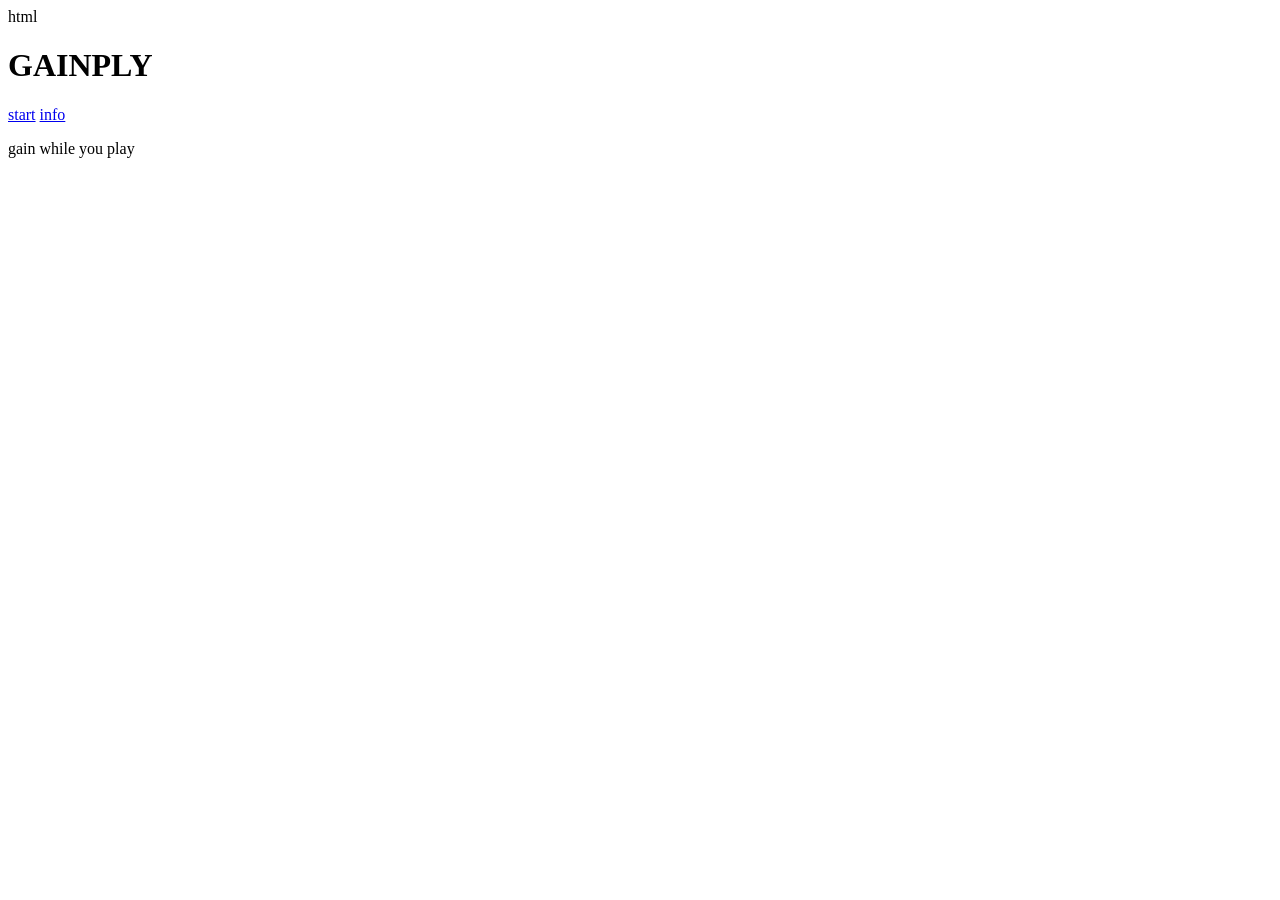
==== index.html @ 870f3a41 "Add initial HTML structure for GAINPLY" ====
html
<!DOCTYPE html>
<html lang="en">
<head>
  <meta charset="UTF-8" />
  <meta name="viewport" content="width=device-width, initial-scale=1.0"/>
  <title>GAINPLY</title>
  <link rel="stylesheet" href="css/style.css" />
  <link href="https://fonts.googleapis.com/css2?family=Patrick+Hand&display=swap" rel="stylesheet">
</head>
<body>
  <div class="container">
    <header>
      <h1 class="logo">GAINPLY</h1>
      <nav>
        <a href="#" id="start-btn" class="nav-btn">start</a>
        <a href="#" id="info-btn" class="nav-btn">info</a>
      </nav>
    </header>

    <main id="main-content">
      <p class="tagline">gain while you play</p>
    </main>
  </div>

  <script src="js/main.js"></script>
</body>
</html>
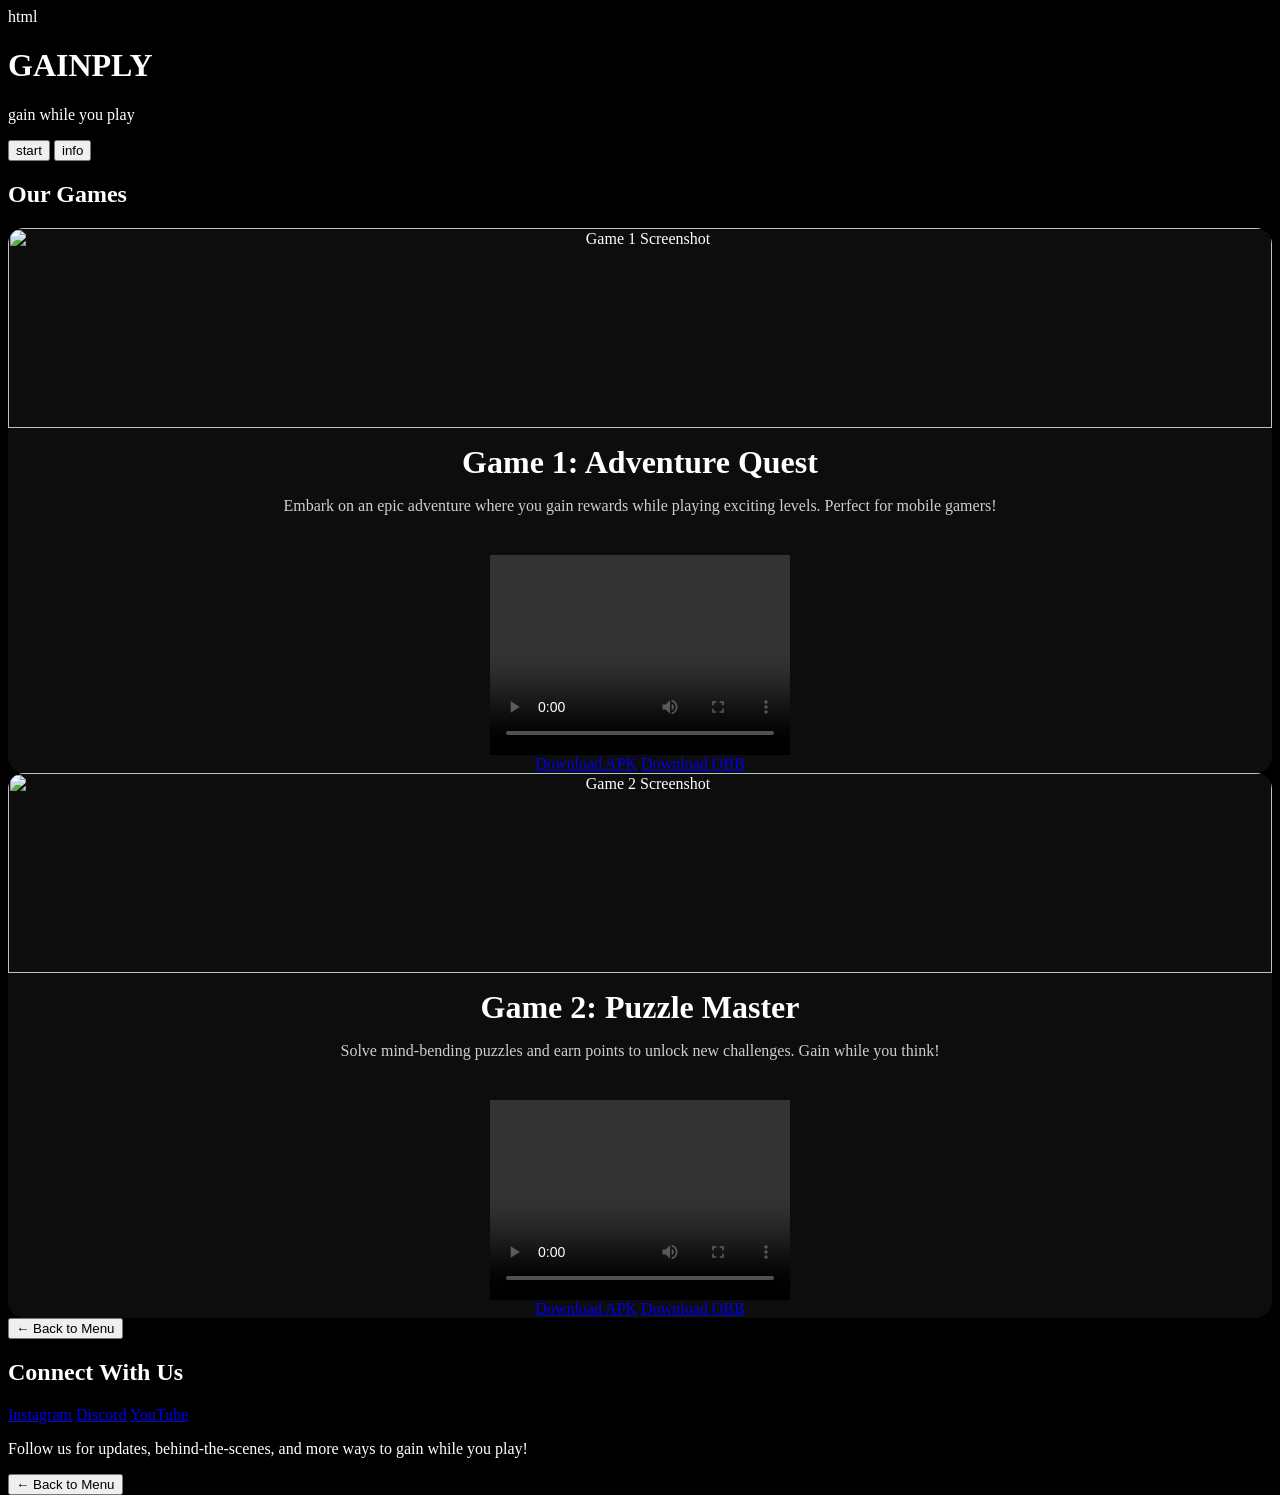
==== commit 885bf305: "Revamp index.html for Gainply website Updated the HTML structure and content for the Gainply website" ====
--- a/index.html
+++ b/index.html
@@ -1,29 +1,74 @@
-
 html
 <!DOCTYPE html>
 <html lang="en">
 <head>
-  <meta charset="UTF-8" />
-  <meta name="viewport" content="width=device-width, initial-scale=1.0"/>
-  <title>GAINPLY</title>
-  <link rel="stylesheet" href="css/style.css" />
-  <link href="https://fonts.googleapis.com/css2?family=Patrick+Hand&display=swap" rel="stylesheet">
+    <meta charset="UTF-8">
+    <meta name="viewport" content="width=device-width, initial-scale=1.0">
+    <title>Gainply - Gain While You Play</title>
+    <link rel="stylesheet" href="style.css">
+    <link href="https://fonts.googleapis.com/css2?family=Indie+Flower&display=swap" rel="stylesheet">
 </head>
 <body>
-  <div class="container">
-    <header>
-      <h1 class="logo">GAINPLY</h1>
-      <nav>
-        <a href="#" id="start-btn" class="nav-btn">start</a>
-        <a href="#" id="info-btn" class="nav-btn">info</a>
-      </nav>
-    </header>
+    <div id="main-menu" class="active">
+        <h1 class="title">GAINPLY</h1>
+        <p class="subtitle">gain while you play</p>
+        <div class="buttons">
+            <button id="start-btn" class="menu-btn">start</button>
+            <button id="info-btn" class="menu-btn">info</button>
+        </div>
+    </div>
 
-    <main id="main-content">
-      <p class="tagline">gain while you play</p>
-    </main>
-  </div>
+    <div id="start-section" class="section hidden">
+        <h2 class="section-title">Our Games</h2>
+        <div class="games-container">
+            <!-- Placeholder for Game 1 -->
+            <div class="game-card">
+                <img src="https://via.placeholder.com/300x200?text=Game+1+Screenshot" alt="Game 1 Screenshot" class="game-image">
+                <h3 class="game-title">Game 1: Adventure Quest</h3>
+                <p class="game-description">Embark on an epic adventure where you gain rewards while playing exciting levels. Perfect for mobile gamers!</p>
+                <div class="game-media">
+                    <video width="300" height="200" controls>
+                        <source src="https://example.com/game1-trailer.mp4" type="video/mp4">
+                        Your browser does not support the video tag.
+                    </video>
+                </div>
+                <div class="downloads">
+                    <a href="https://example.com/game1.apk" download class="download-btn">Download APK</a>
+                    <a href="https://example.com/game1.obb" download class="download-btn">Download OBB</a>
+                </div>
+            </div>
+            <!-- Placeholder for Game 2 -->
+            <div class="game-card">
+                <img src="https://via.placeholder.com/300x200?text=Game+2+Screenshot" alt="Game 2 Screenshot" class="game-image">
+                <h3 class="game-title">Game 2: Puzzle Master</h3>
+                <p class="game-description">Solve mind-bending puzzles and earn points to unlock new challenges. Gain while you think!</p>
+                <div class="game-media">
+                    <video width="300" height="200" controls>
+                        <source src="https://example.com/game2-trailer.mp4" type="video/mp4">
+                        Your browser does not support the video tag.
+                    </video>
+                </div>
+                <div class="downloads">
+                    <a href="https://example.com/game2.apk" download class="download-btn">Download APK</a>
+                    <a href="https://example.com/game2.obb" download class="download-btn">Download OBB</a>
+                </div>
+            </div>
+            <!-- Add more games as needed -->
+        </div>
+        <button id="back-to-menu" class="back-btn">← Back to Menu</button>
+    </div>
 
-  <script src="js/main.js"></script>
+    <div id="info-section" class="section hidden">
+        <h2 class="section-title">Connect With Us</h2>
+        <div class="social-links">
+            <a href="https://instagram.com/gainply" target="_blank" class="social-btn">Instagram</a>
+            <a href="https://discord.gg/gainply" target="_blank" class="social-btn">Discord</a>
+            <a href="https://youtube.com/gainply" target="_blank" class="social-btn">YouTube</a>
+        </div>
+        <p class="info-text">Follow us for updates, behind-the-scenes, and more ways to gain while you play!</p>
+        <button id="back-to-menu-info" class="back-btn">← Back to Menu</button>
+    </div>
+
+    <script src="script.js"></script>
 </body>
 </html>
--- a/style.css
+++ b/style.css
@@ -0,0 +1,207 @@
+css
+@import url('https://fonts.googleapis.com/css2?family=Patrick+Hand&display=swap');
+
+* {
+  margin: 0;
+  padding: 0;
+  box-sizing: border-box;
+}
+
+body {
+  background: #000;
+  color: #fff;
+  font-family: 'Patrick Hand', cursive;
+  height: 100vh;
+  overflow: hidden;
+}
+
+.container {
+  max-width: 1200px;
+  margin: 0 auto;
+  padding: 2rem;
+  height: 100%;
+  display: flex;
+  flex-direction: column;
+}
+
+/* Main Page */
+header {
+  display: flex;
+  justify-content: space-between;
+  align-items: center;
+  padding: 2rem 0;
+  z-index: 10;
+}
+
+.logo {
+  font-size: 3.5rem;
+  font-weight: bold;
+  letter-spacing: 2px;
+}
+
+.nav-btn {
+  font-size: 2.8rem;
+  color: white;
+  text-decoration: none;
+  margin-left: 2rem;
+  transition: transform 0.3s;
+}
+
+.nav-btn:hover {
+  transform: scale(1.1);
+}
+
+.tagline {
+  position: absolute;
+  top: 50%;
+  left: 50%;
+  transform: translate(-50%, -50%);
+  font-size: 1.8rem;
+  opacity: 0.8;
+  letter-spacing: 1px;
+}
+
+/* Games Page */
+.games-page {
+  overflow-y: auto;
+}
+
+.page-header {
+  text-align: center;
+  padding: 4rem 0 2rem;
+}
+
+.big-title {
+  font-size: 7rem;
+  margin-bottom: 1rem;
+}
+
+.back-home {
+  color: white;
+  text-decoration: none;
+  font-size: 1.5rem;
+  opacity: 0.7;
+}
+
+.back-home:hover { opacity: 1; }
+
+.games-grid {
+  display: grid;
+  grid-template-columns: repeat(auto-fit, minmax(280px, 1fr));
+  gap: 2rem;
+  padding: 2rem;
+}
+
+.game-card {
+  background: rgba(255,255,255,0.05);
+  border-radius: 16px;
+  overflow: hidden;
+  text-align: center;
+  transition: transform 0.3s;
+}
+
+.game-card:hover {
+  transform: translateY(-10px);
+}
+
+.game-card img {
+  width: 100%;
+  height: 200px;
+  object-fit: cover;
+}
+
+.game-card h3 {
+  font-size: 2rem;
+  margin: 1rem 0 0.5rem;
+}
+
+.game-card p {
+  padding: 0 1rem 1.5rem;
+  opacity: 0.8;
+}
+
+.game-card button {
+  background: none;
+  border: 2px solid white;
+  color: white;
+  padding: 0.8rem 1.5rem;
+  font-size: 1.1rem;
+  font-family: inherit;
+  border-radius: 30px;
+  cursor: pointer;
+  margin-bottom: 1rem;
+  transition: 0.3s;
+}
+
+.game-card button:hover {
+  background: white;
+  color: black;
+}
+
+/* Modal */
+.modal {
+  display: none;
+  position: fixed;
+  z-index: 1000;
+  left: 0; top: 0;
+  width: 100%; height: 100%;
+  background: rgba(0,0,0,0.95);
+  overflow: auto;
+}
+
+.modal-content {
+  background: #111;
+  margin: 5% auto;
+  padding: 2rem;
+  width: 90%;
+  max-width: 800px;
+  border-radius: 20px;
+  position: relative;
+}
+
+.close {
+  position: absolute;
+  top: 15px;
+  right: 25px;
+  font-size: 3rem;
+  cursor: pointer;
+  color: #aaa;
+}
+
+.close:hover { color: white; }
+
+.modal-gallery img {
+  width: 100%;
+  border-radius: 12px;
+  margin: 1rem 0;
+}
+
+.download-buttons {
+  margin: 2rem 0;
+  text-align: center;
+}
+
+.btn-download {
+  display: inline-block;
+  background: white;
+  color: black;
+  padding: 1rem 2rem;
+  margin: 0.5rem;
+  border-radius: 50px;
+  text-decoration: none;
+  font-weight: bold;
+  font-size: 1.2rem;
+}
+
+.btn-download.obb { background: #333; color: white; }
+
+.video-embed {
+  margin-top: 2rem;
+}
+
+.video-embed iframe {
+  width: 100%;
+  height: 400px;
+  border: none;
+  border-radius: 12px;
+}
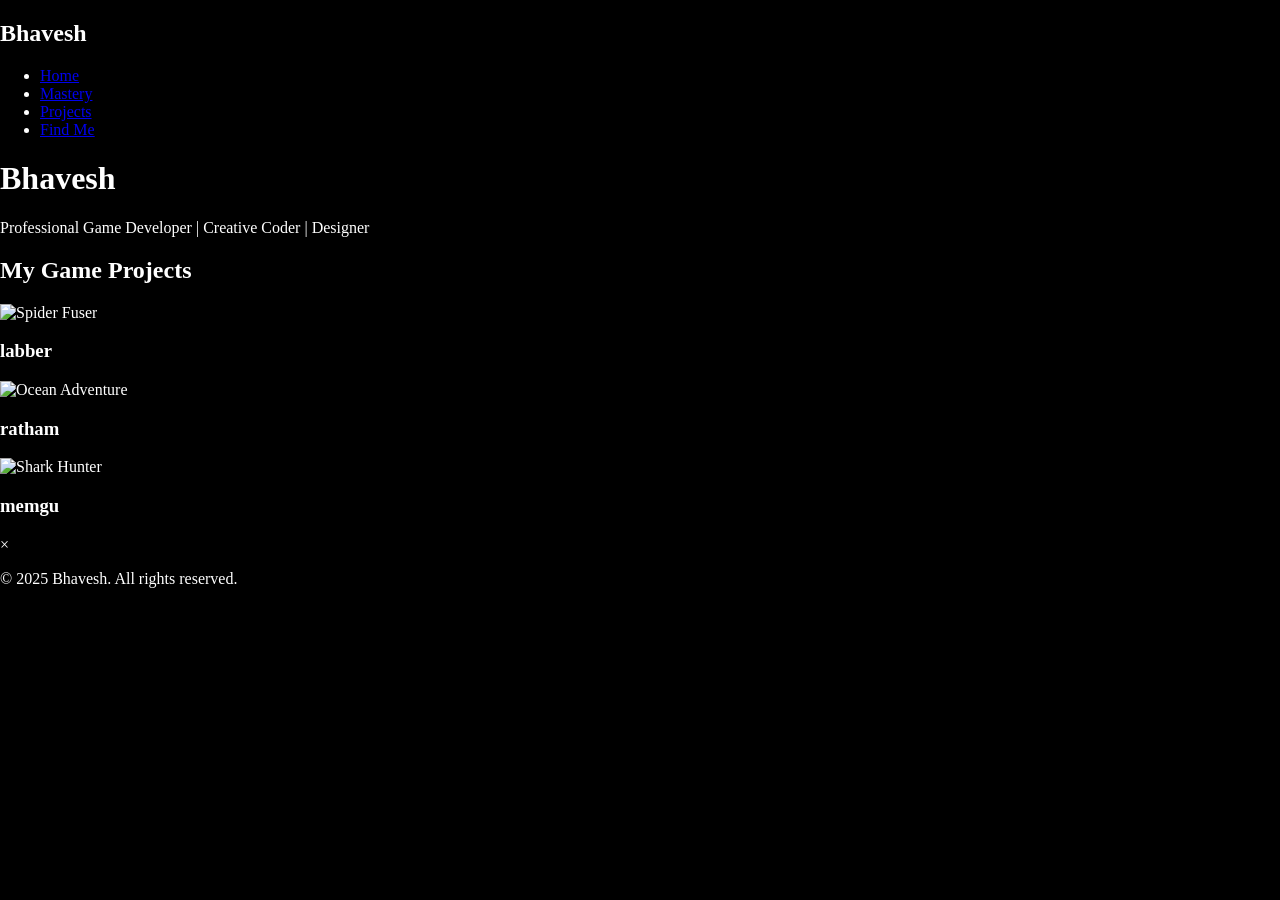
==== commit 6252248a: "Update index.html" ====
--- a/index.html
+++ b/index.html
@@ -1,74 +1,71 @@
-html
 <!DOCTYPE html>
 <html lang="en">
 <head>
-    <meta charset="UTF-8">
-    <meta name="viewport" content="width=device-width, initial-scale=1.0">
-    <title>Gainply - Gain While You Play</title>
-    <link rel="stylesheet" href="style.css">
-    <link href="https://fonts.googleapis.com/css2?family=Indie+Flower&display=swap" rel="stylesheet">
+  <meta charset="UTF-8">
+  <meta name="viewport" content="width=device-width, initial-scale=1.0">
+  <title>Bhavesh Portfolio</title>
+  <link rel="stylesheet" href="style.css">
+  <script src="script.js" defer></script>
+  <link href="https://fonts.googleapis.com/css2?family=Tiro+Devanagari+Hindi&display=swap" rel="stylesheet">
 </head>
 <body>
-    <div id="main-menu" class="active">
-        <h1 class="title">GAINPLY</h1>
-        <p class="subtitle">gain while you play</p>
-        <div class="buttons">
-            <button id="start-btn" class="menu-btn">start</button>
-            <button id="info-btn" class="menu-btn">info</button>
-        </div>
+  <!-- Navbar -->
+  <nav>
+    <h2 class="logo">Bhavesh</h2>
+    <ul>
+      <li><a href="index.html" class="active">Home</a></li>
+      <li><a href="Mastery.html">Mastery</a></li>
+      <li><a href="projects.html">Projects</a></li>
+      <li><a href="contact.html">Find Me</a></li>
+    </ul>
+  </nav>
+
+  <!-- Hero -->
+  <div class="hero fade-in">
+    <div class="hero-content">
+      <h1 class="sanskrit">Bhavesh</h1>
+      <p>Professional Game Developer | Creative Coder | Designer</p>
     </div>
+  </div>
 
-    <div id="start-section" class="section hidden">
-        <h2 class="section-title">Our Games</h2>
-        <div class="games-container">
-            <!-- Placeholder for Game 1 -->
-            <div class="game-card">
-                <img src="https://via.placeholder.com/300x200?text=Game+1+Screenshot" alt="Game 1 Screenshot" class="game-image">
-                <h3 class="game-title">Game 1: Adventure Quest</h3>
-                <p class="game-description">Embark on an epic adventure where you gain rewards while playing exciting levels. Perfect for mobile gamers!</p>
-                <div class="game-media">
-                    <video width="300" height="200" controls>
-                        <source src="https://example.com/game1-trailer.mp4" type="video/mp4">
-                        Your browser does not support the video tag.
-                    </video>
-                </div>
-                <div class="downloads">
-                    <a href="https://example.com/game1.apk" download class="download-btn">Download APK</a>
-                    <a href="https://example.com/game1.obb" download class="download-btn">Download OBB</a>
-                </div>
-            </div>
-            <!-- Placeholder for Game 2 -->
-            <div class="game-card">
-                <img src="https://via.placeholder.com/300x200?text=Game+2+Screenshot" alt="Game 2 Screenshot" class="game-image">
-                <h3 class="game-title">Game 2: Puzzle Master</h3>
-                <p class="game-description">Solve mind-bending puzzles and earn points to unlock new challenges. Gain while you think!</p>
-                <div class="game-media">
-                    <video width="300" height="200" controls>
-                        <source src="https://example.com/game2-trailer.mp4" type="video/mp4">
-                        Your browser does not support the video tag.
-                    </video>
-                </div>
-                <div class="downloads">
-                    <a href="https://example.com/game2.apk" download class="download-btn">Download APK</a>
-                    <a href="https://example.com/game2.obb" download class="download-btn">Download OBB</a>
-                </div>
-            </div>
-            <!-- Add more games as needed -->
-        </div>
-        <button id="back-to-menu" class="back-btn">← Back to Menu</button>
+  <!-- Projects preview -->
+  <section class="fade-in">
+    <h2>My Game Projects</h2>
+    <div class="projects-grid">
+      <div class="project-card"
+           data-title="Spider Fuser"
+           data-desc="A fast-paced action game where you control a spider with fusion powers."
+           data-video="">
+        <img src="PATH_TO_IMAGE" alt="Spider Fuser">
+        <h3>labber</h3>
+      </div>
+
+      <div class="project-card"
+           data-title="Ocean Adventure"
+           data-desc="Explore the deep sea with realistic physics and stunning visuals."
+           data-video="https://www.youtube.com/embed/abcd1234">
+        <img src="images/project2.png" alt="Ocean Adventure">
+        <h3>ratham</h3>
+      </div>
+
+      <div class="project-card"
+           data-title="Shark Hunter"
+           data-desc="An underwater survival game where players battle against sharks."
+           data-video="">
+        <img src="images/project3.png" alt="Shark Hunter">
+        <h3>memgu</h3>
+      </div>
     </div>
+  </section>
 
-    <div id="info-section" class="section hidden">
-        <h2 class="section-title">Connect With Us</h2>
-        <div class="social-links">
-            <a href="https://instagram.com/gainply" target="_blank" class="social-btn">Instagram</a>
-            <a href="https://discord.gg/gainply" target="_blank" class="social-btn">Discord</a>
-            <a href="https://youtube.com/gainply" target="_blank" class="social-btn">YouTube</a>
-        </div>
-        <p class="info-text">Follow us for updates, behind-the-scenes, and more ways to gain while you play!</p>
-        <button id="back-to-menu-info" class="back-btn">← Back to Menu</button>
-    </div>
+  <!-- Modal -->
+  <div class="project-modal">
+    <div class="project-modal-content"></div>
+    <span class="modal-close">&times;</span>
+  </div>
 
-    <script src="script.js"></script>
+  <footer>
+    <p>© 2025 Bhavesh. All rights reserved.</p>
+  </footer>
 </body>
 </html>
--- a/style.css
+++ b/style.css
@@ -1,207 +1,189 @@
-css
-@import url('https://fonts.googleapis.com/css2?family=Patrick+Hand&display=swap');
-
-* {
-  margin: 0;
-  padding: 0;
-  box-sizing: border-box;
+body {
+    margin: 0;
+    padding: 0;
+    background-color: #000;
+    color: #fff;
+    font-family: 'Indie Flower', cursive;
+    overflow-x: hidden;
 }
 
-body {
-  background: #000;
-  color: #fff;
-  font-family: 'Patrick Hand', cursive;
-  height: 100vh;
-  overflow: hidden;
+#main-menu {
+    display: flex;
+    flex-direction: column;
+    justify-content: center;
+    align-items: center;
+    height: 100vh;
+    text-align: center;
 }
 
-.container {
-  max-width: 1200px;
-  margin: 0 auto;
-  padding: 2rem;
-  height: 100%;
-  display: flex;
-  flex-direction: column;
+.title {
+    font-size: 4rem;
+    margin: 0;
+    text-transform: uppercase;
+    letter-spacing: 0.1em;
 }
 
-/* Main Page */
-header {
-  display: flex;
-  justify-content: space-between;
-  align-items: center;
-  padding: 2rem 0;
-  z-index: 10;
+.subtitle {
+    font-size: 1.5rem;
+    margin: 20px 0;
+    opacity: 0.8;
 }
 
-.logo {
-  font-size: 3.5rem;
-  font-weight: bold;
-  letter-spacing: 2px;
+.buttons {
+    display: flex;
+    gap: 20px;
 }
 
-.nav-btn {
-  font-size: 2.8rem;
-  color: white;
-  text-decoration: none;
-  margin-left: 2rem;
-  transition: transform 0.3s;
+.menu-btn {
+    background: none;
+    border: none;
+    color: #fff;
+    font-family: 'Indie Flower', cursive;
+    font-size: 2rem;
+    cursor: pointer;
+    padding: 10px 20px;
+    transition: opacity 0.3s;
 }
 
-.nav-btn:hover {
-  transform: scale(1.1);
+.menu-btn:hover {
+    opacity: 0.7;
 }
 
-.tagline {
-  position: absolute;
-  top: 50%;
-  left: 50%;
-  transform: translate(-50%, -50%);
-  font-size: 1.8rem;
-  opacity: 0.8;
-  letter-spacing: 1px;
+.section {
+    padding: 50px;
+    min-height: 100vh;
+    display: flex;
+    flex-direction: column;
+    align-items: center;
+    text-align: center;
 }
 
-/* Games Page */
-.games-page {
-  overflow-y: auto;
+.section.hidden {
+    display: none;
 }
 
-.page-header {
-  text-align: center;
-  padding: 4rem 0 2rem;
+.section-title {
+    font-size: 3rem;
+    margin-bottom: 40px;
 }
 
-.big-title {
-  font-size: 7rem;
-  margin-bottom: 1rem;
-}
-
-.back-home {
-  color: white;
-  text-decoration: none;
-  font-size: 1.5rem;
-  opacity: 0.7;
-}
-
-.back-home:hover { opacity: 1; }
-
-.games-grid {
-  display: grid;
-  grid-template-columns: repeat(auto-fit, minmax(280px, 1fr));
-  gap: 2rem;
-  padding: 2rem;
+.games-container {
+    display: flex;
+    flex-wrap: wrap;
+    justify-content: center;
+    gap: 40px;
+    max-width: 1200px;
 }
 
 .game-card {
-  background: rgba(255,255,255,0.05);
-  border-radius: 16px;
-  overflow: hidden;
-  text-align: center;
-  transition: transform 0.3s;
+    background: rgba(255, 255, 255, 0.1);
+    border-radius: 10px;
+    padding: 20px;
+    width: 300px;
+    box-shadow: 0 4px 8px rgba(0, 0, 0, 0.5);
 }
 
-.game-card:hover {
-  transform: translateY(-10px);
+.game-image {
+    width: 100%;
+    height: auto;
+    border-radius: 5px;
+    margin-bottom: 10px;
 }
 
-.game-card img {
-  width: 100%;
-  height: 200px;
-  object-fit: cover;
+.game-title {
+    font-size: 1.8rem;
+    margin: 10px 0;
 }
 
-.game-card h3 {
-  font-size: 2rem;
-  margin: 1rem 0 0.5rem;
+.game-description {
+    font-size: 1.1rem;
+    margin-bottom: 15px;
+    opacity: 0.9;
 }
 
-.game-card p {
-  padding: 0 1rem 1.5rem;
-  opacity: 0.8;
+.game-media {
+    margin-bottom: 15px;
 }
 
-.game-card button {
-  background: none;
-  border: 2px solid white;
-  color: white;
-  padding: 0.8rem 1.5rem;
-  font-size: 1.1rem;
-  font-family: inherit;
-  border-radius: 30px;
-  cursor: pointer;
-  margin-bottom: 1rem;
-  transition: 0.3s;
+.downloads {
+    display: flex;
+    flex-direction: column;
+    gap: 10px;
 }
 
-.game-card button:hover {
-  background: white;
-  color: black;
+.download-btn {
+    background: #fff;
+    color: #000;
+    text-decoration: none;
+    padding: 10px;
+    border-radius: 5px;
+    font-weight: bold;
+    transition: background 0.3s;
 }
 
-/* Modal */
-.modal {
-  display: none;
-  position: fixed;
-  z-index: 1000;
-  left: 0; top: 0;
-  width: 100%; height: 100%;
-  background: rgba(0,0,0,0.95);
-  overflow: auto;
+.download-btn:hover {
+    background: #ccc;
 }
 
-.modal-content {
-  background: #111;
-  margin: 5% auto;
-  padding: 2rem;
-  width: 90%;
-  max-width: 800px;
-  border-radius: 20px;
-  position: relative;
+.social-links {
+    display: flex;
+    flex-direction: column;
+    gap: 20px;
+    margin-bottom: 30px;
 }
 
-.close {
-  position: absolute;
-  top: 15px;
-  right: 25px;
-  font-size: 3rem;
-  cursor: pointer;
-  color: #aaa;
+.social-btn {
+    background: none;
+    border: 2px solid #fff;
+    color: #fff;
+    text-decoration: none;
+    padding: 15px 30px;
+    font-size: 1.5rem;
+    border-radius: 5px;
+    transition: border-color 0.3s, color 0.3s;
 }
 
-.close:hover { color: white; }
-
-.modal-gallery img {
-  width: 100%;
-  border-radius: 12px;
-  margin: 1rem 0;
+.social-btn:hover {
+    border-color: #ccc;
+    color: #ccc;
 }
 
-.download-buttons {
-  margin: 2rem 0;
-  text-align: center;
+.info-text {
+    font-size: 1.2rem;
+    opacity: 0.8;
+    max-width: 600px;
 }
 
-.btn-download {
-  display: inline-block;
-  background: white;
-  color: black;
-  padding: 1rem 2rem;
-  margin: 0.5rem;
-  border-radius: 50px;
-  text-decoration: none;
-  font-weight: bold;
-  font-size: 1.2rem;
+.back-btn {
+    background: none;
+    border: none;
+    color: #fff;
+    font-family: 'Indie Flower', cursive;
+    font-size: 1.5rem;
+    cursor: pointer;
+    margin-top: 30px;
+    align-self: flex-start;
+    transition: opacity 0.3s;
 }
 
-.btn-download.obb { background: #333; color: white; }
-
-.video-embed {
-  margin-top: 2rem;
+.back-btn:hover {
+    opacity: 0.7;
 }
 
-.video-embed iframe {
-  width: 100%;
-  height: 400px;
-  border: none;
-  border-radius: 12px;
+/* Responsive */
+@media (max-width: 768px) {
+    .title {
+        font-size: 3rem;
+    }
+    .buttons {
+        flex-direction: column;
+        gap: 10px;
+    }
+    .games-container {
+        flex-direction: column;
+        align-items: center;
+    }
+    .social-links {
+        flex-direction: column;
+    }
 }
